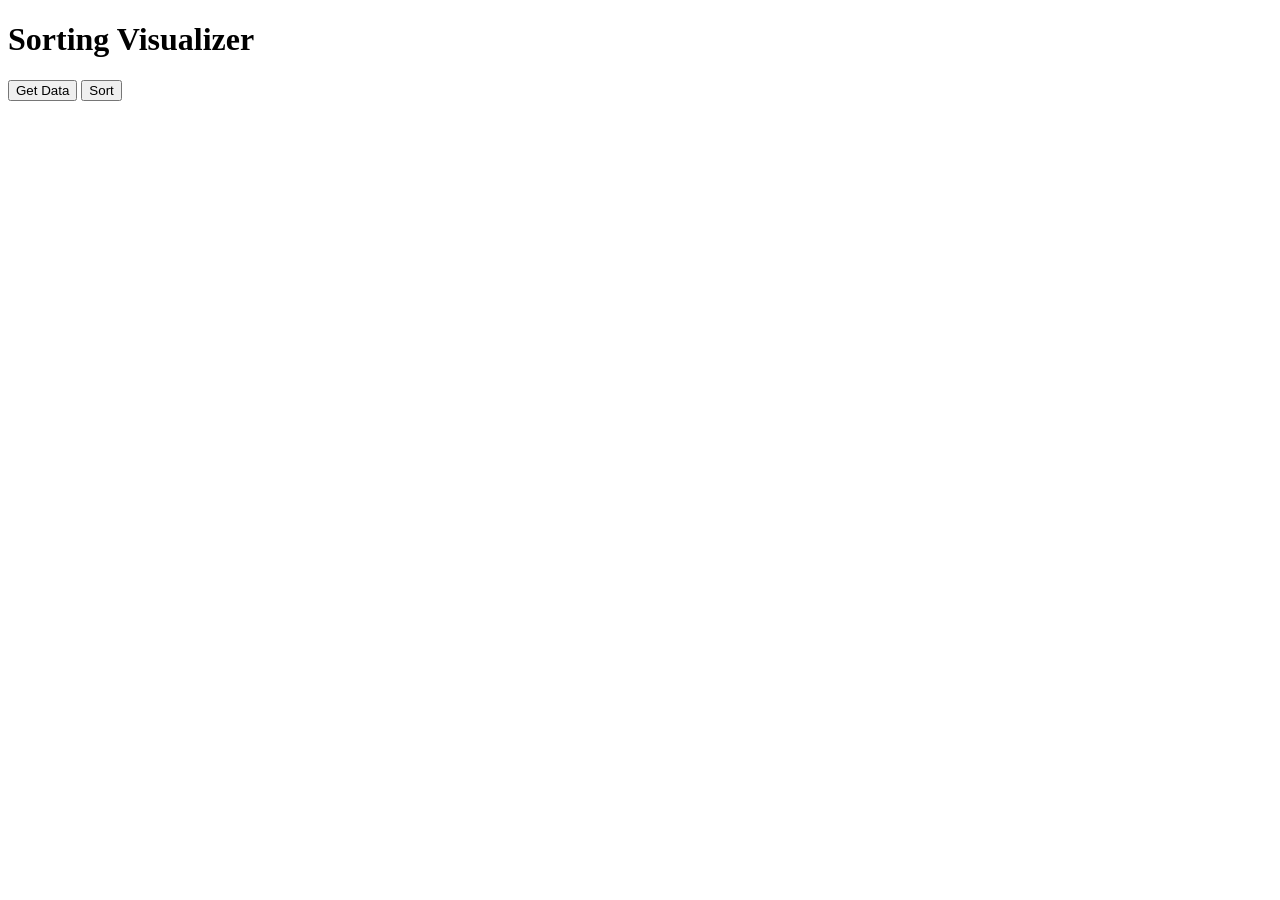
==== index.html @ a4a5154c "first commit" ====
<!DOCTYPE html>
<html>
<head>
  <title>Sorting Visualizer</title>
  <link rel="stylesheet" href="style.css">
</head>
<body>

<h1>Sorting Visualizer</h1>

<button onclick="fetchData()">Get Data</button>
<button onclick="bubbleSort()">Sort</button>

<div id="bars"></div>

<script src="script.js"></script>
</body>
</html>
---- style.css ----
#bars{
  display:flex;
  align-items:flex-end;
  height:300px;
  gap:5px;
}

.bar{
  width:30px;
  background:green;
  color:white;
  text-align:center;
}
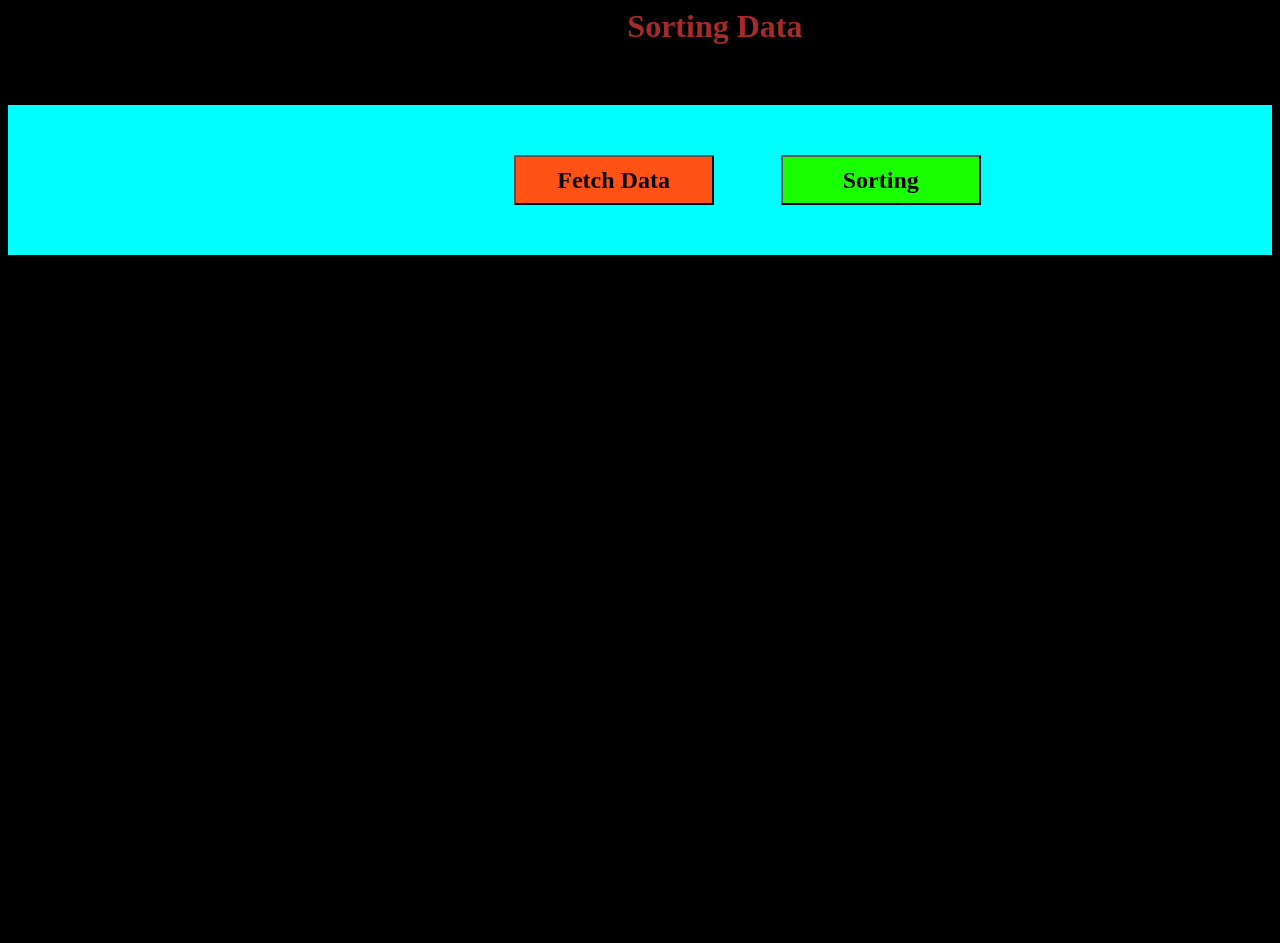
==== commit 8da75ae5: "reneame Project_1.html To Index.html" ====
--- a/index.html
+++ b/index.html
@@ -1,18 +1,32 @@
-<!DOCTYPE html>
 <html>
-<head>
-  <title>Sorting Visualizer</title>
-  <link rel="stylesheet" href="style.css">
-</head>
-<body>
+    <head>
+        <meta charset="utf-8">
+        <link rel="stylesheet" href="style_1.css">
+        <title>Project : Sorting Api Data </title>
+    </head>
+    <body>
 
-<h1>Sorting Visualizer</h1>
+        <div class="title">
+            Sorting Data
+        </div>
 
-<button onclick="fetchData()">Get Data</button>
-<button onclick="bubbleSort()">Sort</button>
 
-<div id="bars"></div>
+        <div class="Line">
 
-<script src="script.js"></script>
-</body>
+            <button class="bt1" onclick="fetchData()">
+                Fetch Data
+            </button>
+
+            <button class="bt2" onclick="Sort()">
+                Sorting
+            </button>
+
+        </div>
+
+        <div id="graph"></div>
+
+
+
+<script src="script_1.js"></script>
+    </body>
 </html>
--- a/style_1.css
+++ b/style_1.css
@@ -0,0 +1,54 @@
+body{
+    background-color: black;
+
+}
+.title{
+    color: brown;
+    font-size: xx-large;
+    font-family: cursive;
+    font-weight: 700;
+    margin-left: 49%;
+}
+.line{
+    background-color: aqua;
+    height: 150px;
+    width:100%;
+    margin-top: 60px;
+}
+.bt1{
+    background-color: rgb(255, 82, 20);
+    color: rgb(0, 0, 0);
+    height: 50px;
+    width: 200px;
+    margin-top: 50px;
+    margin-left: 40%;
+    font-weight: 700;
+    font-size: x-large;
+    font-family: cursive;
+}
+.bt2{
+    background-color: rgb(26, 255, 0);
+    color: rgb(0, 0, 0);
+    height: 50px;
+    width: 200px;
+    margin-top: 50px;
+    margin-left: 5%;
+    font-size: x-large;
+    font-weight: 700;
+    font-family:cursive;
+}
+#graph{
+    display:flex;
+    align-items:flex-end;
+    gap:5px;
+    height:200px;
+    margin-top: 480px;
+    margin-left: 420px;
+}
+
+.graph{
+    width:40px;
+    background:green;
+    color:white;
+    text-align:center;
+}
